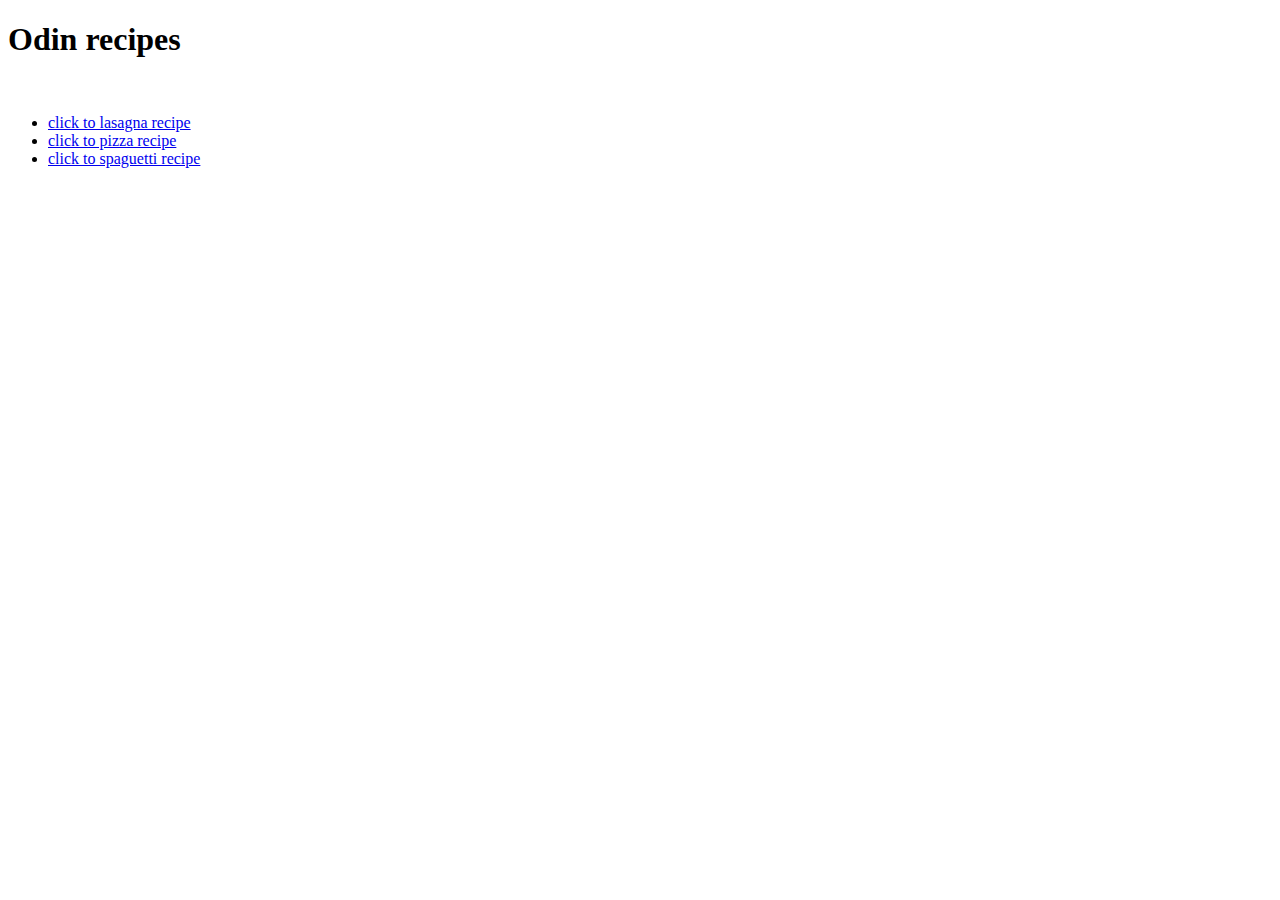
==== index.html @ 56e1d3fc "html odin project" ====
<!DOCTYPE html>
<html lang="en">
<head>
    <meta charset="UTF-8">
    <meta http-equiv="X-UA-Compatible" content="IE=edge">
    <meta name="viewport" content="width=device-width, initial-scale=1.0">
    <title>Html Odin Project</title>
</head>
<body>
    <h1>Odin recipes</h1>
    </br>
    <ul>
        <li><a href="recipes/lasagna.html">click to lasagna recipe</a></li>
        <li><a href="recipes/pizza.html">click to pizza recipe</a></li>
        <li><a href="recipes/spaguetti.html">click to spaguetti recipe</a></li>
    </ul>
</body>
</html>
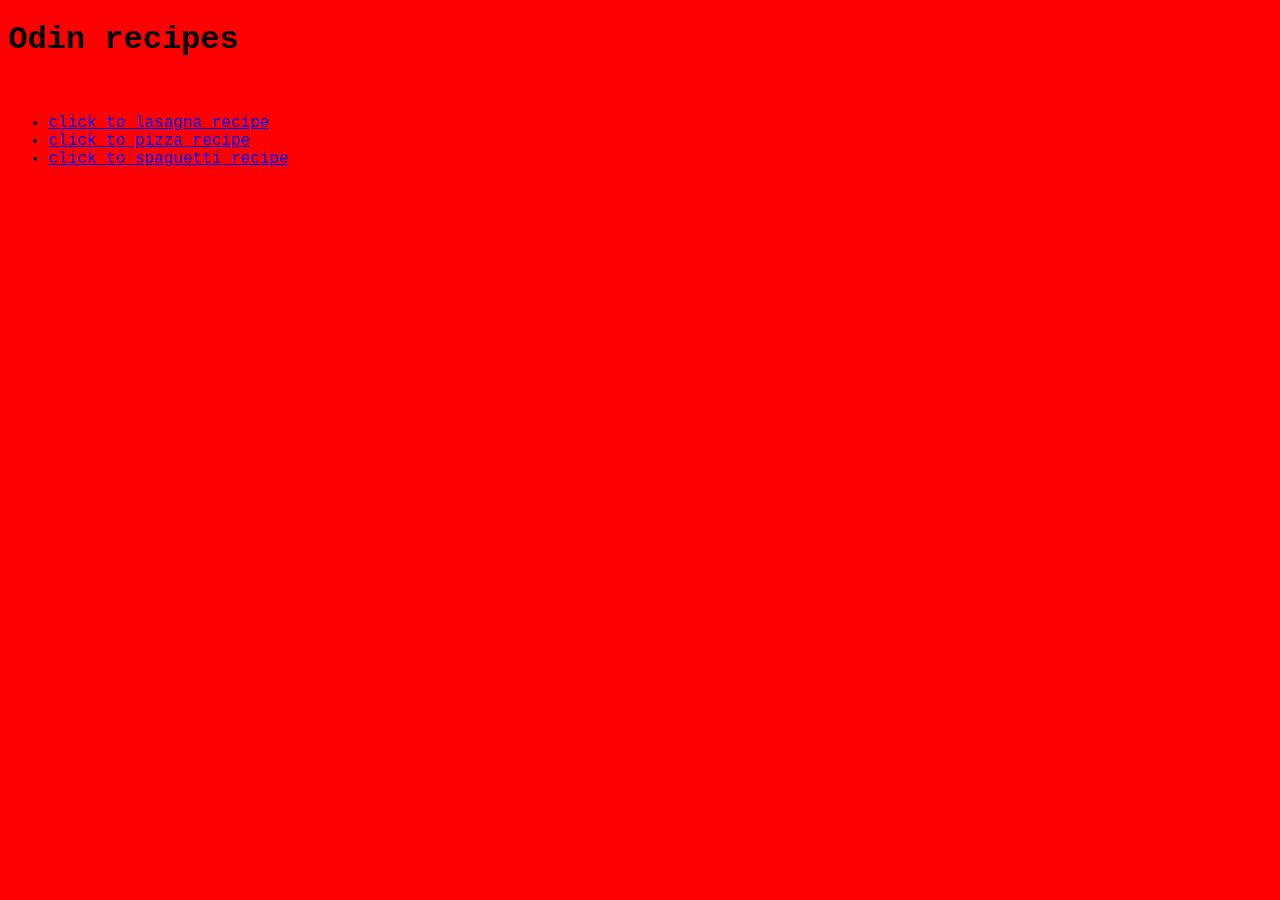
==== commit 27054feb: "css changes" ====
--- a/index.html
+++ b/index.html
@@ -2,6 +2,7 @@
 <html lang="en">
 <head>
     <meta charset="UTF-8">
+    <link rel="stylesheet" href="styles.css" />
     <meta http-equiv="X-UA-Compatible" content="IE=edge">
     <meta name="viewport" content="width=device-width, initial-scale=1.0">
     <title>Html Odin Project</title>
--- a/styles.css
+++ b/styles.css
@@ -0,0 +1,5 @@
+* {
+background-color: red;
+font-family: 'Courier New', Courier, monospace;
+
+}